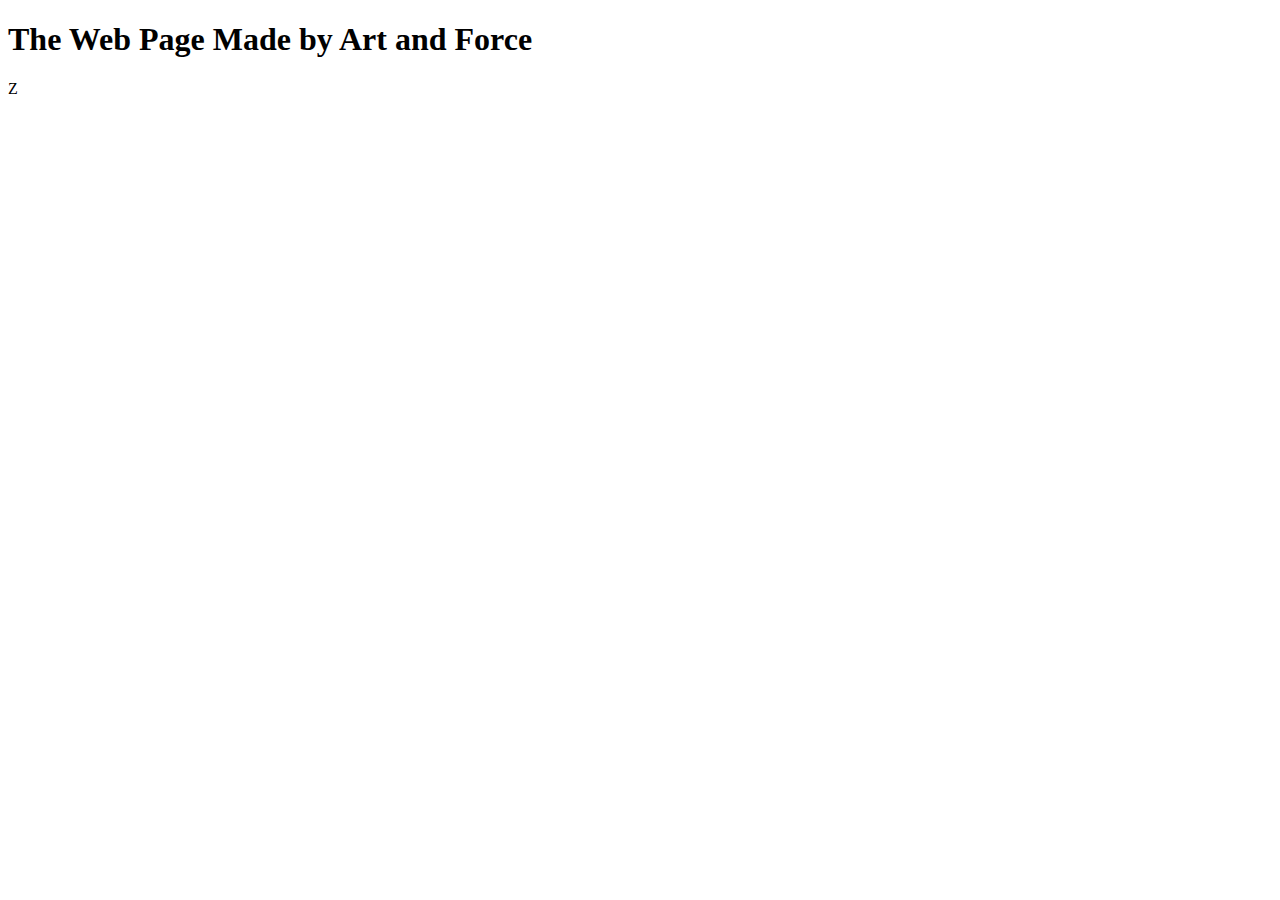
==== Web/index.html @ 39c5c2c1 "Adding web page stuff" ====
<!DOCTYPE html>
<html xmlns="http://www.w3.org/1999/xhtml">
    <head>
        <title>Her life is measured by coffee spoons</title>
        <meta charset="UTF-8" />
        <meta name="viewport" content="width=device-width, initial-scale=1.0" />
        <!--Add your <link> element to associate your CSS file here once you have created it.-->
    </head>
    <body>
        <!--Code the viewable portion of your page here.-->
        <h1>The Web Page Made by Art and Force</h1>
        
Z    </body>
</html>
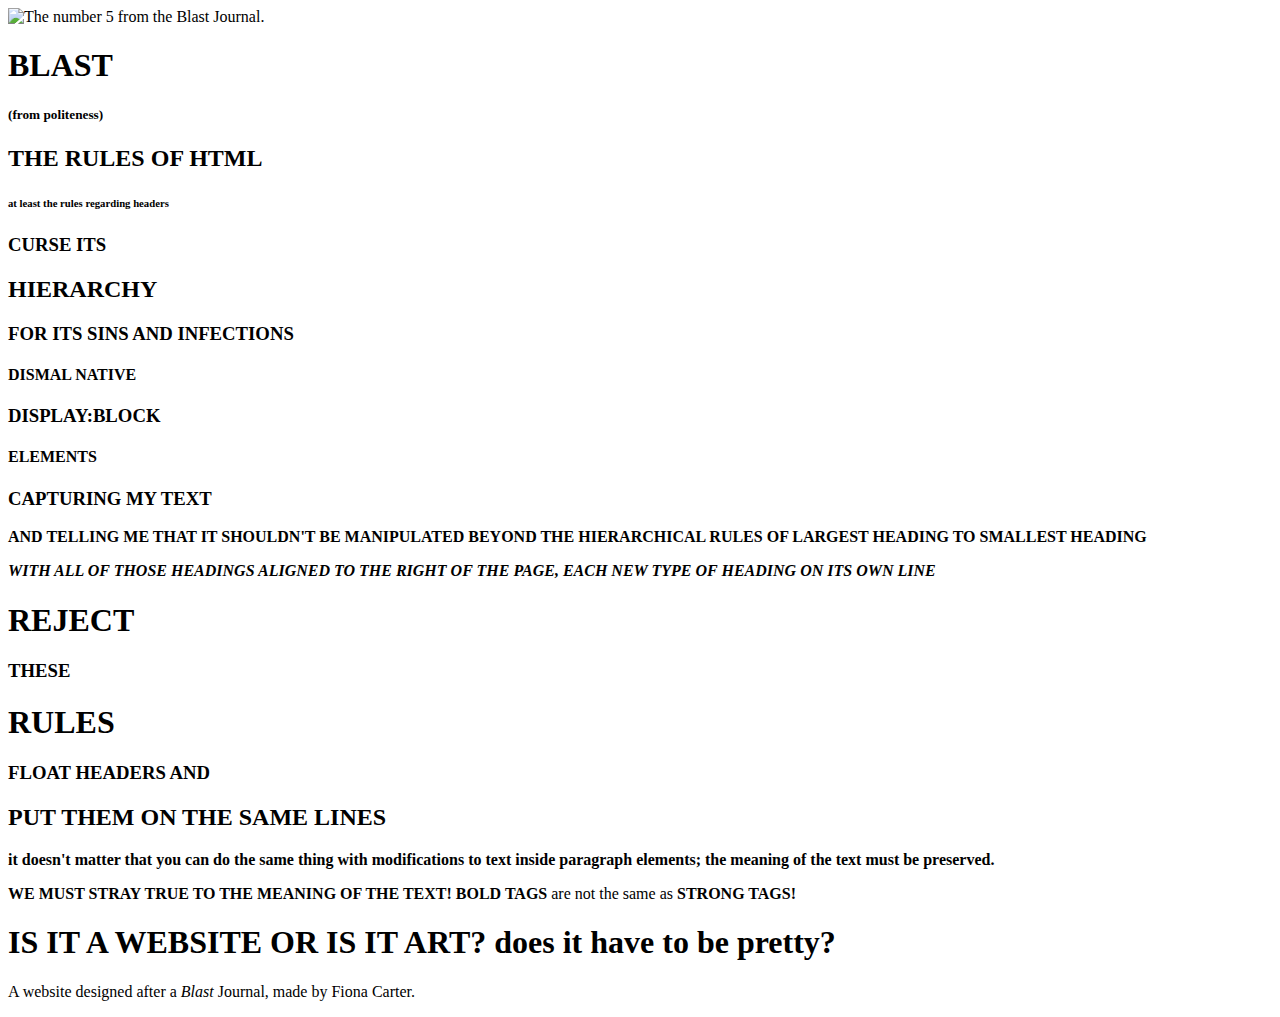
==== commit 74c95190: "Updating web page" ====
--- a/Web/index.html
+++ b/Web/index.html
@@ -8,7 +8,21 @@
     </head>
     <body>
         <!--Code the viewable portion of your page here.-->
-        <h1>The Web Page Made by Art and Force</h1>
-        
-Z    </body>
+        <img src = "blast5(2).jpg" alt = "The number 5 from the Blast Journal."/>
+        <h1><strong>BLAST </strong></h1>
+        <h5>(from politeness) </h5>
+        <h2>THE RULES OF HTML </h2>
+        <h6>at least the rules regarding headers </h6>
+        <h3>CURSE ITS</h3> <h2>HIERARCHY</h2> <h3>FOR ITS SINS AND INFECTIONS </h3>
+        <h4>DISMAL NATIVE</h4> <h3>DISPLAY:BLOCK</h3> <h4>ELEMENTS </h4>
+        <h3>CAPTURING MY TEXT </h3>
+        <p><strong>AND TELLING ME THAT IT SHOULDN'T BE MANIPULATED BEYOND THE HIERARCHICAL RULES OF LARGEST HEADING TO SMALLEST HEADING</strong></p>
+        <p><strong><em>WITH ALL OF THOSE HEADINGS ALIGNED TO THE RIGHT OF THE PAGE, EACH NEW TYPE OF HEADING ON ITS OWN LINE</em></strong></p>
+        <h1>REJECT</h1><h3> THESE </h3><h1>RULES </h1>
+        <h3>FLOAT HEADERS AND </h3> <h2> PUT THEM ON THE SAME LINES </h2>
+        <p><strong>it doesn't matter that you can do the same thing with modifications to text inside paragraph elements; the meaning of the text must be preserved. </strong> </p>
+        <p><strong>WE MUST STRAY TRUE TO THE MEANING OF THE TEXT!</strong> <b>BOLD TAGS</b> are not the same as <strong>STRONG TAGS!</strong> </p>
+        <h1> IS IT A WEBSITE OR IS IT ART? does it have to be pretty? </h1>
+        <p>A website designed after a <i>Blast</i> Journal, made by Fiona Carter.</p>
+    </body>
 </html>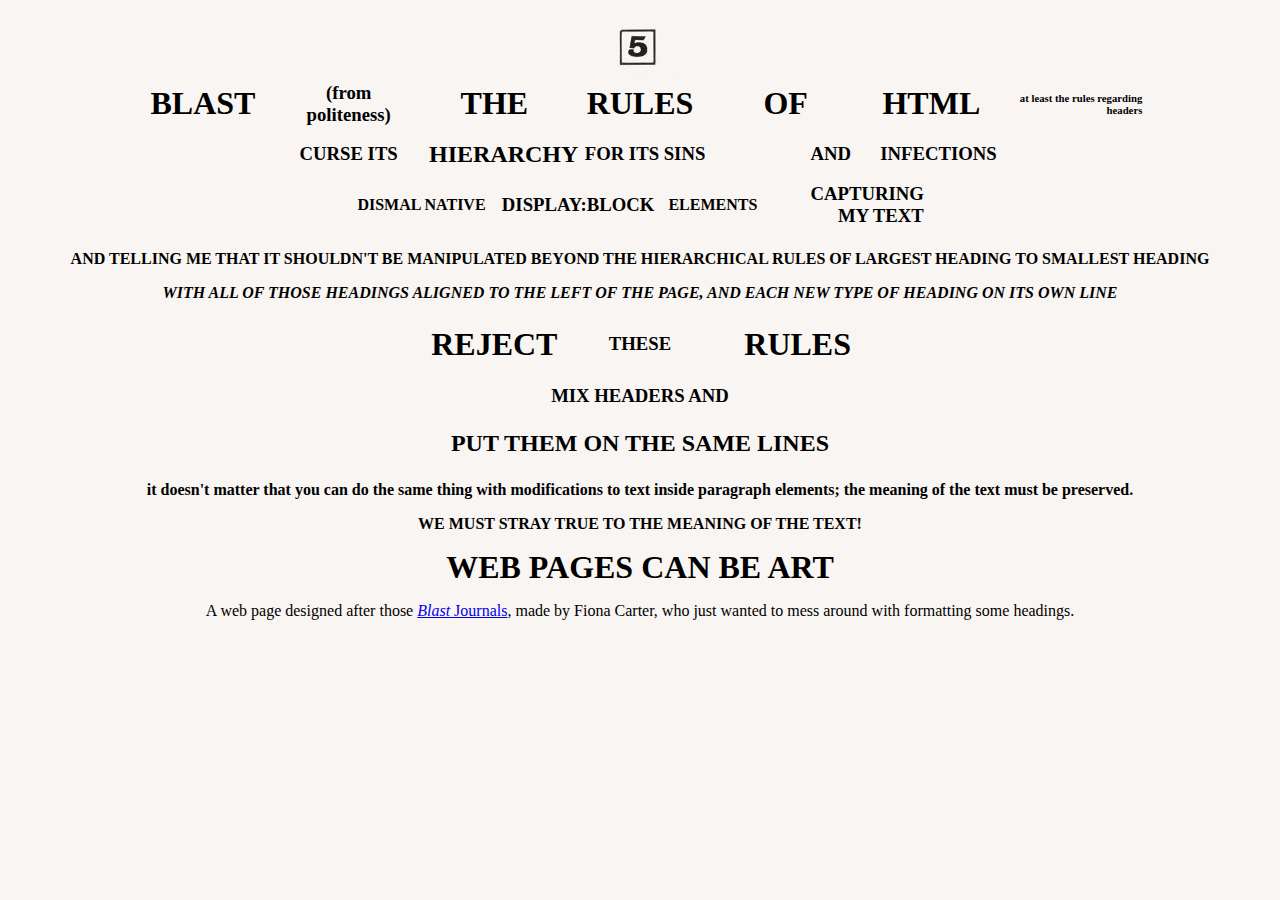
==== commit 5e9644c9: "Further updating a web page" ====
--- a/Web/index.html
+++ b/Web/index.html
@@ -1,28 +1,52 @@
 <!DOCTYPE html>
 <html xmlns="http://www.w3.org/1999/xhtml">
+    <!--frc: I made a web page modeled after the short-lived English literary magazine "Blast", published in the 1910s.
+    No, the web page doesn't look very nice, but it wasn't supposed to.-->
     <head>
-        <title>Her life is measured by coffee spoons</title>
+        <title>I have measured out my life by coffee spoons</title>
         <meta charset="UTF-8" />
         <meta name="viewport" content="width=device-width, initial-scale=1.0" />
-        <!--Add your <link> element to associate your CSS file here once you have created it.-->
+        <link rel="stylesheet" type="text/css" href="carter_html1_css.css"/>
     </head>
     <body>
-        <!--Code the viewable portion of your page here.-->
-        <img src = "blast5(2).jpg" alt = "The number 5 from the Blast Journal."/>
-        <h1><strong>BLAST </strong></h1>
-        <h5>(from politeness) </h5>
-        <h2>THE RULES OF HTML </h2>
-        <h6>at least the rules regarding headers </h6>
-        <h3>CURSE ITS</h3> <h2>HIERARCHY</h2> <h3>FOR ITS SINS AND INFECTIONS </h3>
-        <h4>DISMAL NATIVE</h4> <h3>DISPLAY:BLOCK</h3> <h4>ELEMENTS </h4>
-        <h3>CAPTURING MY TEXT </h3>
+        <!--I cropped out the number at the top of the page from an actual Blast journal.-->
+        <img class = "displayed" src = "blast5.jpg" alt = "The number 5 from the Blast Journal."/>
+        <div class = "textbox">
+            <h1 class = "alignleft"><strong>BLAST </strong></h1>
+            <h3 class = "aligncenter">(from politeness) </h3>
+            <h1 class = "aligncenter">THE </h1>
+            <h1 class = "aligncenter">RULES </h1>
+            <h1 class = "aligncenter">OF </h1>
+            <h1 class = "aligncenter">HTML </h1>
+            <h6 class = "alignright">at least the rules regarding headers </h6>
+        </div>
+
+        
+        <div class = "textbox">
+            <h3 class = "alignleft">CURSE ITS</h3> 
+            <h2 class = "aligncenter">HIERARCHY</h2> 
+            <h3 class = "alignright">FOR ITS SINS </h3>
+            <h3 class = "alignright"> AND </h3>
+            <h3 class = "alignright">INFECTIONS </h3>
+        </div>
+        <div class = "textbox">
+            <h4 class = "alignleft">DISMAL NATIVE</h4> 
+            <h3 class = "aligncenter">DISPLAY:BLOCK</h3> 
+            <h4 class = "aligncenter">ELEMENTS </h4>
+            <h3 class = "alignright">CAPTURING MY TEXT </h3>
+        </div>
         <p><strong>AND TELLING ME THAT IT SHOULDN'T BE MANIPULATED BEYOND THE HIERARCHICAL RULES OF LARGEST HEADING TO SMALLEST HEADING</strong></p>
-        <p><strong><em>WITH ALL OF THOSE HEADINGS ALIGNED TO THE RIGHT OF THE PAGE, EACH NEW TYPE OF HEADING ON ITS OWN LINE</em></strong></p>
-        <h1>REJECT</h1><h3> THESE </h3><h1>RULES </h1>
-        <h3>FLOAT HEADERS AND </h3> <h2> PUT THEM ON THE SAME LINES </h2>
+        <p><strong><em>WITH ALL OF THOSE HEADINGS ALIGNED TO THE LEFT OF THE PAGE, AND EACH NEW TYPE OF HEADING ON ITS OWN LINE</em></strong></p>
+        <div class = "textbox">
+            <h1 class = "alignleft">REJECT</h1>
+            <h3 class = "aligncenter"> THESE </h3>
+            <h1 class = "alignright">RULES </h1>
+        </div>
+        <h3>MIX HEADERS AND </h3>
+        <h2> PUT THEM ON THE SAME LINES </h2>
         <p><strong>it doesn't matter that you can do the same thing with modifications to text inside paragraph elements; the meaning of the text must be preserved. </strong> </p>
-        <p><strong>WE MUST STRAY TRUE TO THE MEANING OF THE TEXT!</strong> <b>BOLD TAGS</b> are not the same as <strong>STRONG TAGS!</strong> </p>
-        <h1> IS IT A WEBSITE OR IS IT ART? does it have to be pretty? </h1>
-        <p>A website designed after a <i>Blast</i> Journal, made by Fiona Carter.</p>
+        <p><strong>WE MUST STRAY TRUE TO THE MEANING OF THE TEXT!</strong> </p>
+        <h1> WEB PAGES CAN BE ART </h1>
+        <p>A web page designed after those <a href = "https://en.wikipedia.org/wiki/Blast_(magazine)"><i>Blast</i> Journals</a>, made by Fiona Carter, who just wanted to mess around with formatting some headings. </p>
     </body>
 </html>--- a/Web/carter_html1_css.css
+++ b/Web/carter_html1_css.css
@@ -0,0 +1,84 @@
+/* I used an online tool to take the background color of my picture and tell me what the hex code of that color was. I didn't want the picture to look out of place
+ * on the web page.  */
+body{
+    background-color:#F9F5F2;
+}
+/* I wanted to center that image. */
+img.displayed {
+    display: block; 
+    margin-left: auto;
+    margin-right: auto;
+}
+/* A box to contain several headings. */
+.textbox{
+    display: flex;
+    align-items: center;
+    justify-content: center;
+}
+/* Used to align headings to the left.  */
+.alignleft{
+    float: left;
+    width:10.33333%;
+    text-align:center;
+    margin: 1mm;
+    padding: 1mm;
+}
+/* Used to align headings to the center.  */
+.aligncenter{
+    float:left;
+    width:10.33333%;
+    text-align:center;
+    margin: 1mm;
+    padding: 1mm;
+}
+/* Used to align headings to the right.  */
+.alignright{
+    float:left;
+    width:10.33333%;
+    text-align:right;
+    margin: 1mm;
+    padding: 1mm;
+}
+/* Heading formats for headings outside of the container definition I made. The margin and padding definitions were somewhat arbitrary. I just tweaked the sizes until 
+ * the page looked fairly okay on the screen.*/
+h1{
+    display: block;
+    text-align: center;
+    margin: 2mm;
+    padding: 0mm;
+}
+
+h2{
+    display: block;
+    text-align: center;
+    margin: 2mm;
+    padding: 2mm;
+}
+h3{
+    display: block;
+    text-align: center;
+    margin: 2mm;
+    padding: 2mm;
+}
+h4{
+    display: block;
+    text-align: center;
+    margin: 2mm;
+    padding: 2mm;
+}
+h5{
+    display: block;
+    text-align: center;
+    margin: 0;
+    padding: 0;
+}
+h6{
+    display: block;
+    text-align: center;
+    margin: 0;
+    padding: 0;
+}
+/* I wanted paragraphs to be aligned to the center.  */
+p{
+    text-align: center;
+}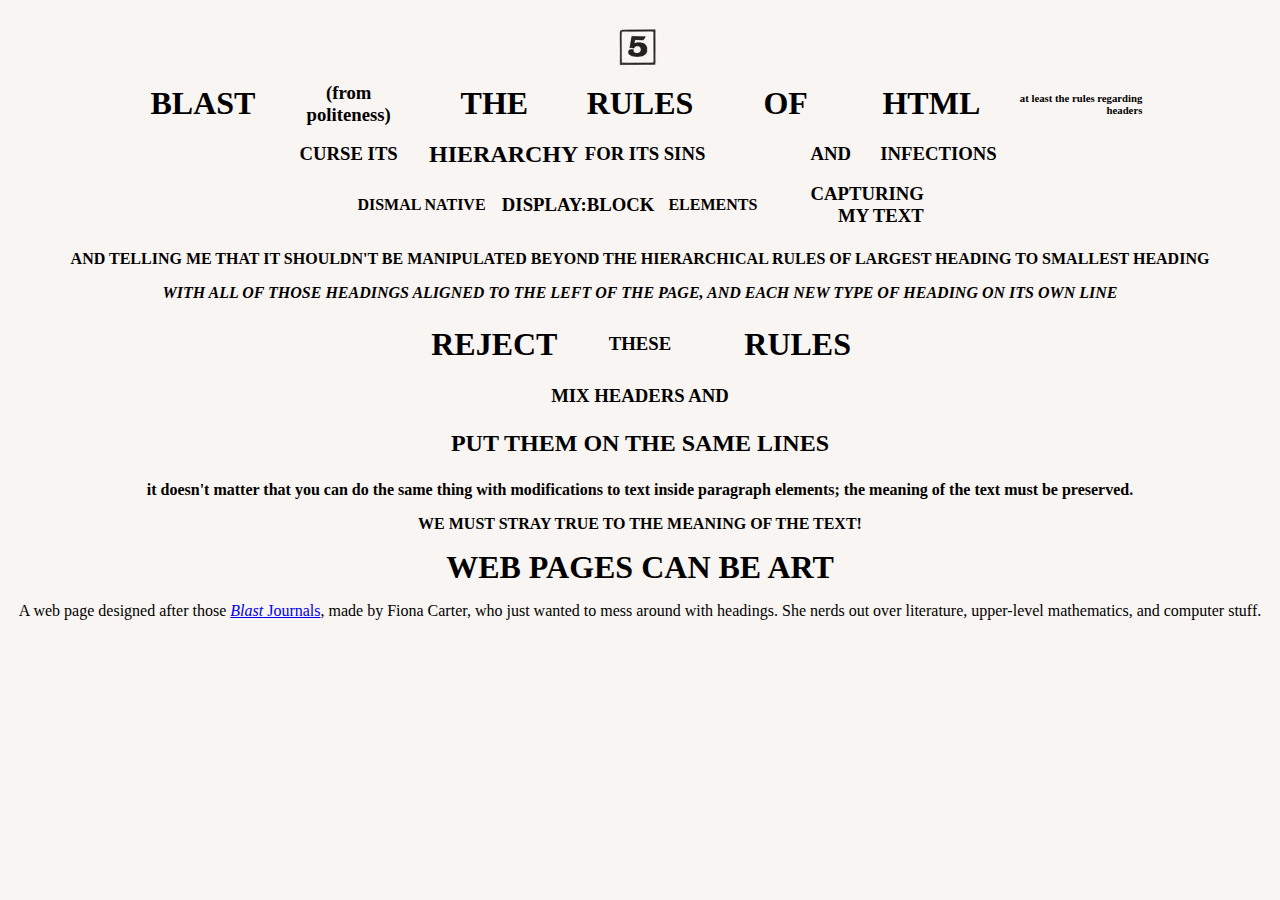
==== commit 210f4cfa: "Another update to the webpage" ====
--- a/Web/index.html
+++ b/Web/index.html
@@ -47,6 +47,6 @@
         <p><strong>it doesn't matter that you can do the same thing with modifications to text inside paragraph elements; the meaning of the text must be preserved. </strong> </p>
         <p><strong>WE MUST STRAY TRUE TO THE MEANING OF THE TEXT!</strong> </p>
         <h1> WEB PAGES CAN BE ART </h1>
-        <p>A web page designed after those <a href = "https://en.wikipedia.org/wiki/Blast_(magazine)"><i>Blast</i> Journals</a>, made by Fiona Carter, who just wanted to mess around with formatting some headings. </p>
+        <p>A web page designed after those <a href = "https://en.wikipedia.org/wiki/Blast_(magazine)"><i>Blast</i> Journals</a>, made by Fiona Carter, who just wanted to mess around with headings. She nerds out over literature, upper-level mathematics, and computer stuff.</p>
     </body>
 </html>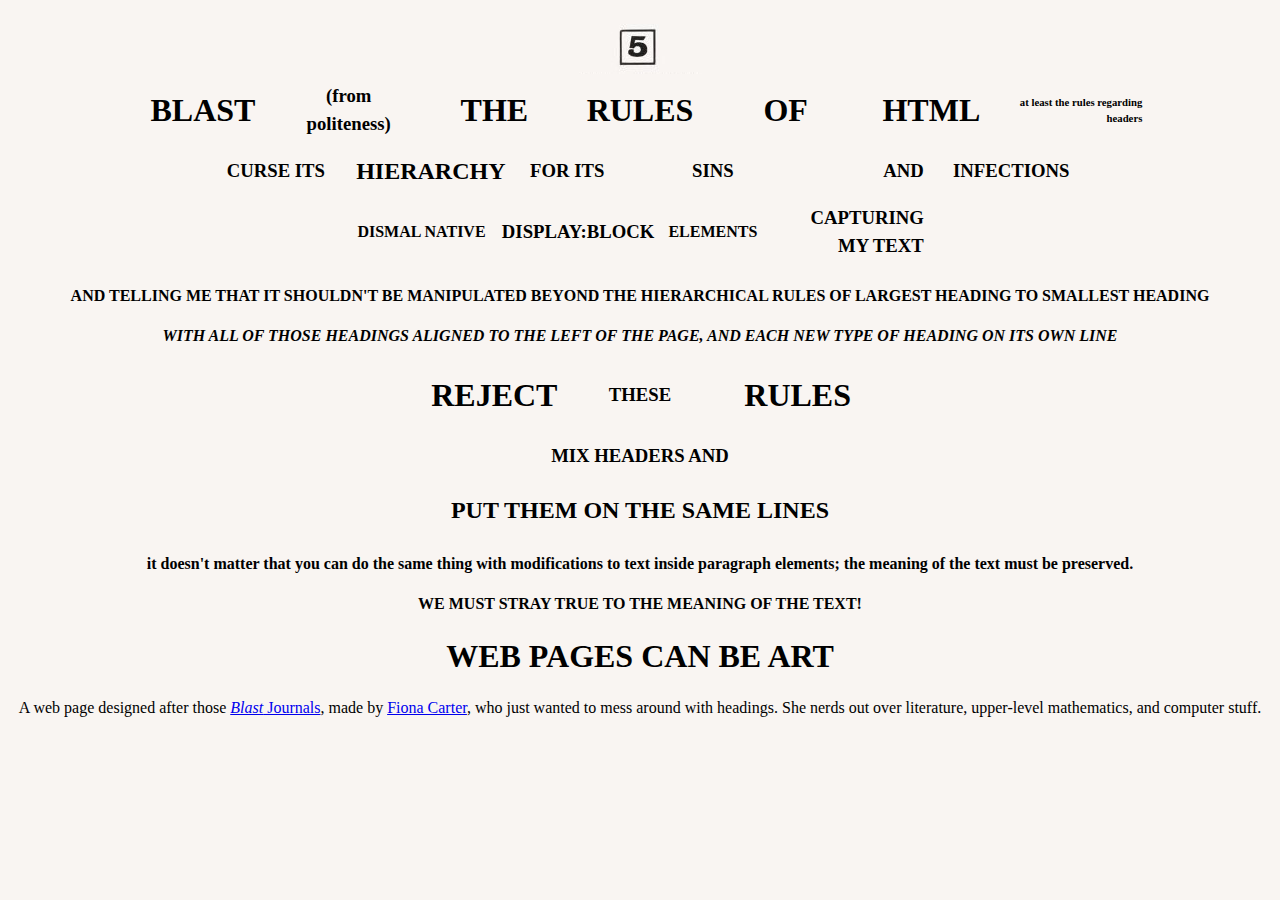
==== commit 91845603: "Updating web pages" ====
--- a/Web/index.html
+++ b/Web/index.html
@@ -6,47 +6,54 @@
         <title>I have measured out my life by coffee spoons</title>
         <meta charset="UTF-8" />
         <meta name="viewport" content="width=device-width, initial-scale=1.0" />
-        <link rel="stylesheet" type="text/css" href="carter_html1_css.css"/>
+        <link rel="stylesheet" type="text/css" href="carter_html2_css.css" />
     </head>
     <body>
-        <!--I cropped out the number at the top of the page from an actual Blast journal.-->
-        <img class = "displayed" src = "blast5.jpg" alt = "The number 5 from the Blast Journal."/>
-        <div class = "textbox">
-            <h1 class = "alignleft"><strong>BLAST </strong></h1>
-            <h3 class = "aligncenter">(from politeness) </h3>
-            <h1 class = "aligncenter">THE </h1>
-            <h1 class = "aligncenter">RULES </h1>
-            <h1 class = "aligncenter">OF </h1>
-            <h1 class = "aligncenter">HTML </h1>
-            <h6 class = "alignright">at least the rules regarding headers </h6>
+        <img class="displayed" src="blast5.jpg" alt="The number 5 from the Blast Journal." />
+        <div class="textbox">
+            <h1 class="alignleft"><strong>BLAST </strong></h1>
+            <h3 class="aligncenter">(from politeness) </h3>
+            <h1 class="aligncenter">THE </h1>
+            <h1 class="aligncenter">RULES </h1>
+            <h1 class="aligncenter">OF </h1>
+            <h1 class="aligncenter">HTML </h1>
+            <h6 class="alignright">at least the rules regarding headers </h6>
         </div>
-
-        
-        <div class = "textbox">
-            <h3 class = "alignleft">CURSE ITS</h3> 
-            <h2 class = "aligncenter">HIERARCHY</h2> 
-            <h3 class = "alignright">FOR ITS SINS </h3>
-            <h3 class = "alignright"> AND </h3>
-            <h3 class = "alignright">INFECTIONS </h3>
+        <div class="textbox">
+            <h3 class="alignleft">CURSE ITS</h3>
+            <h2 class="alignleft">HIERARCHY</h2>
+            <h3 class="alignleft">FOR ITS</h3> 
+            <h3 class = "aligncenter">SINS </h3>
+            <h3 class="alignright"> AND </h3>
+            <h3 class="alignright">INFECTIONS </h3>
         </div>
-        <div class = "textbox">
-            <h4 class = "alignleft">DISMAL NATIVE</h4> 
-            <h3 class = "aligncenter">DISPLAY:BLOCK</h3> 
-            <h4 class = "aligncenter">ELEMENTS </h4>
-            <h3 class = "alignright">CAPTURING MY TEXT </h3>
+        <div class="textbox">
+            <h4 class="alignleft">DISMAL NATIVE</h4>
+            <h3 class="aligncenter">DISPLAY:BLOCK</h3>
+            <h4 class="aligncenter">ELEMENTS </h4>
+            <h3 class="alignright">CAPTURING MY TEXT </h3>
         </div>
-        <p><strong>AND TELLING ME THAT IT SHOULDN'T BE MANIPULATED BEYOND THE HIERARCHICAL RULES OF LARGEST HEADING TO SMALLEST HEADING</strong></p>
-        <p><strong><em>WITH ALL OF THOSE HEADINGS ALIGNED TO THE LEFT OF THE PAGE, AND EACH NEW TYPE OF HEADING ON ITS OWN LINE</em></strong></p>
-        <div class = "textbox">
-            <h1 class = "alignleft">REJECT</h1>
-            <h3 class = "aligncenter"> THESE </h3>
-            <h1 class = "alignright">RULES </h1>
+        <p><strong>AND TELLING ME THAT IT SHOULDN'T BE MANIPULATED BEYOND THE HIERARCHICAL RULES OF
+                LARGEST HEADING TO SMALLEST HEADING</strong></p>
+        <p><strong><em>WITH ALL OF THOSE HEADINGS ALIGNED TO THE LEFT OF THE PAGE, AND EACH NEW TYPE
+                    OF HEADING ON ITS OWN LINE</em></strong></p>
+        <div class="textbox">
+            <h1 class="alignleft">REJECT</h1>
+            <h3 class="aligncenter"> THESE </h3>
+            <h1 class="alignright">RULES </h1>
         </div>
         <h3>MIX HEADERS AND </h3>
         <h2> PUT THEM ON THE SAME LINES </h2>
-        <p><strong>it doesn't matter that you can do the same thing with modifications to text inside paragraph elements; the meaning of the text must be preserved. </strong> </p>
-        <p><strong>WE MUST STRAY TRUE TO THE MEANING OF THE TEXT!</strong> </p>
+        <p><strong>it doesn't matter that you can do the same thing with modifications to text
+                inside paragraph elements; the meaning of the text must be preserved. </strong>
+        </p>
+        <p><strong>WE MUST STRAY TRUE TO THE MEANING OF THE TEXT!</strong>
+        </p>
         <h1> WEB PAGES CAN BE ART </h1>
-        <p>A web page designed after those <a href = "https://en.wikipedia.org/wiki/Blast_(magazine)"><i>Blast</i> Journals</a>, made by Fiona Carter, who just wanted to mess around with headings. She nerds out over literature, upper-level mathematics, and computer stuff.</p>
+        <p>A web page designed after those <a href="https://en.wikipedia.org/wiki/Blast_(magazine)"
+                    ><i>Blast</i> Journals</a>, made by <a href = "FionaPage.html">Fiona Carter</a>, who just wanted to mess around
+            with headings. She nerds out over literature, upper-level mathematics, and computer
+            stuff.</p>
+        <!--#include virtual="menu.html" -->
     </body>
-</html>+</html>
--- a/Web/carter_html2_css.css
+++ b/Web/carter_html2_css.css
@@ -0,0 +1,112 @@
+
+/* I used an online tool to take the background color of my picture and tell me what the hex code of that color was. I didn't want the picture to look out of place
+ * on the web page.  */
+body{
+    background-color:#F9F5F2;
+}
+/* I wanted to center that image. */
+img.displayed {
+    display: block; 
+    margin-left: auto;
+    margin-right: auto;
+}
+/* A box to contain several headings. */
+.textbox{
+    display: flex;
+    align-items: center;
+    justify-content: center;
+}
+/* Used to align headings to the left.  */
+.alignleft{
+    float: left;
+    width:10.33333%;
+    text-align:center;
+    margin: 1mm;
+    padding: 1mm;
+}
+/* Used to align headings to the center.  */
+.aligncenter{
+    float:left;
+    width:10.33333%;
+    text-align:center;
+    margin: 1mm;
+    padding: 1mm;
+}
+/* Used to align headings to the right.  */
+.alignright{
+    float:left;
+    width:10.33333%;
+    text-align:right;
+    margin: 1mm;
+    padding: 1mm;
+}
+/* Heading formats for headings outside of the container definition I made. The margin and padding definitions were somewhat arbitrary. I just tweaked the sizes until 
+ * the page looked fairly okay on the screen.*/
+h1{
+    display: block;
+    text-align: center;
+    margin: 2mm;
+    padding: 0mm;
+    line-height:1.5;
+    font-family: 'Merriweather', Georgia, 'Times New Roman', Times, serif;
+}
+
+h2{
+    display: block;
+    text-align: center;
+    margin: 2mm;
+    padding: 2mm;
+    line-height:1.5;
+    font-family: 'Merriweather', Georgia, 'Times New Roman', Times, serif;
+}
+h3{
+    display: block;
+    text-align: center;
+    margin: 2mm;
+    padding: 2mm;
+    line-height:1.5;
+    font-family: 'Merriweather', Georgia, 'Times New Roman', Times, serif;
+}
+h4{
+    display: block;
+    text-align: ;
+    margin: 2mm;
+    padding: 2mm;
+    line-height:1.5;
+    font-family: 'Merriweather', Georgia, 'Times New Roman', Times, serif;
+}
+h5{
+    display: block;
+    text-align: center;
+    margin: 0;
+    padding: 0;
+    line-height:1.5;
+    font-family: 'Merriweather', Georgia, 'Times New Roman', Times, serif;
+}
+h6{
+    display: block;
+    text-align: center;
+    margin: 0;
+    padding: 0;
+    line-height:1.5;
+    font-family: 'Merriweather', Georgia, 'Times New Roman', Times, serif;
+}
+/* I wanted paragraphs to be aligned to the center.  */
+p{
+    text-align:center;
+    font-size:100%;
+    line-height:1.5;
+    font-family: 'Merriweather', Georgia, 'Times New Roman', Times, serif;
+}
+ul{
+    text-align:center;
+    display:block;
+    font-size:100%;
+    line-height:1.5;
+    font-family: 'Merriweather', Georgia, 'Times New Roman', Times, serif;
+}
+.center{
+    width:200px;
+    margin:0 auto;
+    text-align:left;
+}